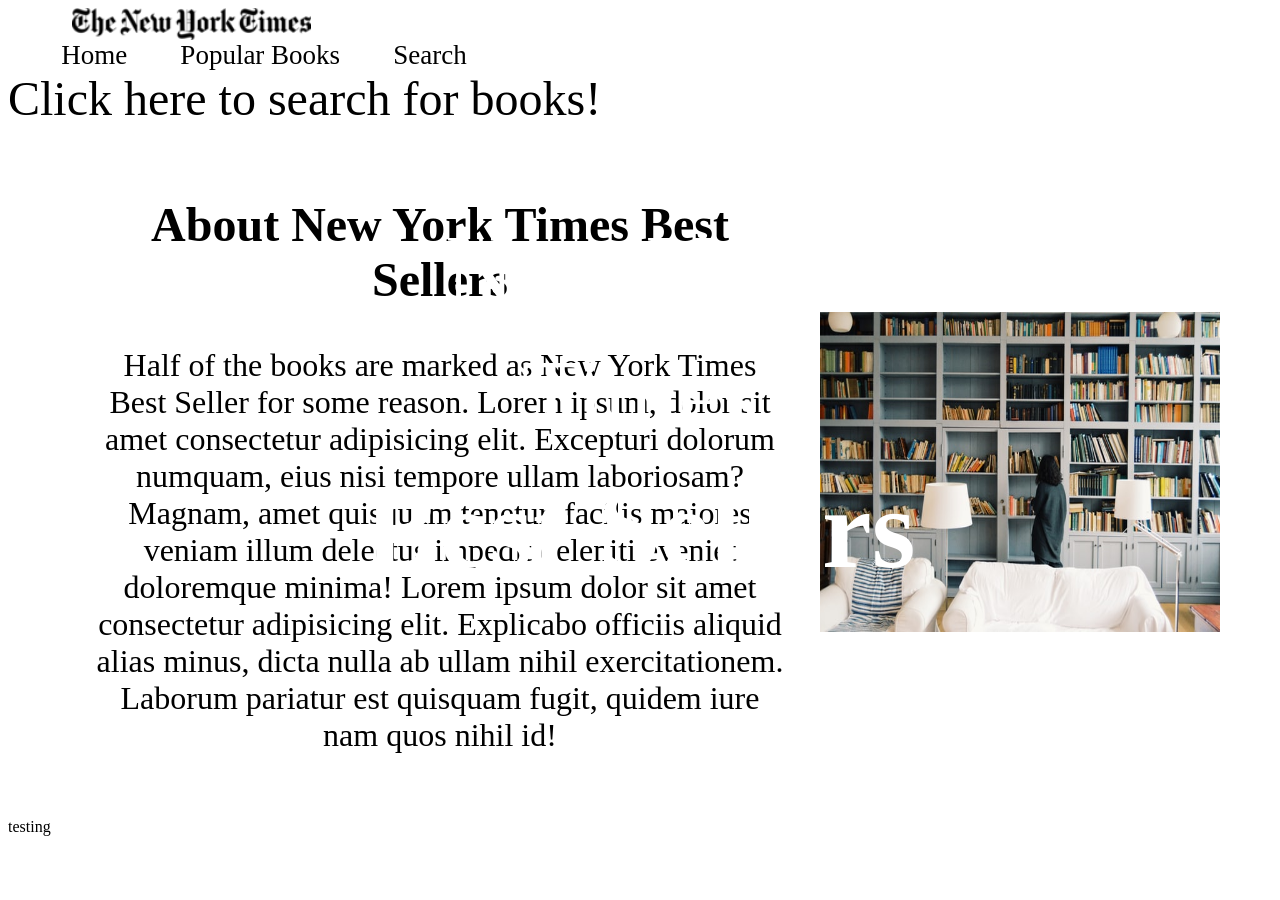
==== src/index.html @ 83e0160d "-" ====
<html lang="en">
  <head>
    <meta charset="UTF-8" />
    <meta name="viewport" content="width=device-width, initial-scale=1.0" />
    <title>New York Best Sellers</title>
    <link href="https://fonts.googleapis.com/css2?family=Roboto:wght@100;400;500;700;900&display=swap" rel="stylesheet">
    <link rel="stylesheet" href="scss/style.scss" />
  </head>
  <body>
    <section class="header">
      <div class="heading">
        <span class="title">New York Times</span>
        <span class="title2">Best Sellers</span>
      </div>
    </section>
    <section class="nav-bar">
      <a href="index.html"><img class="logo" src="img/nytlogo.png"></img></a>
      <div class="nav-btns">
        <a class="nav-btn home" href="index.html">Home</a>
        <a class="nav-btn popular" href="#popular-books">Popular Books</a>
        <a class="nav-btn search" href="search.html">Search</a>
      </div>
    </section>
    <section class="about">
      <a class="search-line" href="search.html">Click here to search for books!</a>
      <div class="about-nyt">
        <div class="aboutnyt-text">
          <h1 class="about-header">About New York Times Best Sellers</h1>
          <p class="about-paragraph">Half of the books are marked as New York Times Best Seller for some reason. Lorem ipsum, dolor sit amet consectetur adipisicing elit. Excepturi dolorum numquam, eius nisi tempore ullam laboriosam? Magnam, amet quisquam tenetur, facilis maiores veniam illum delectus impedit deleniti eveniet doloremque minima! Lorem ipsum dolor sit amet consectetur adipisicing elit. Explicabo officiis aliquid alias minus, dicta nulla ab ullam nihil exercitationem. Laborum pariatur est quisquam fugit, quidem iure nam quos nihil id!</p>
        </div>
        <img class="nyt-pic" src="scss/imgs/books2.jpg">
      </div>
    </section>
    <section class="popular-books">
      <div class="testing">testing</div>
    </section>
  </body>
</html>
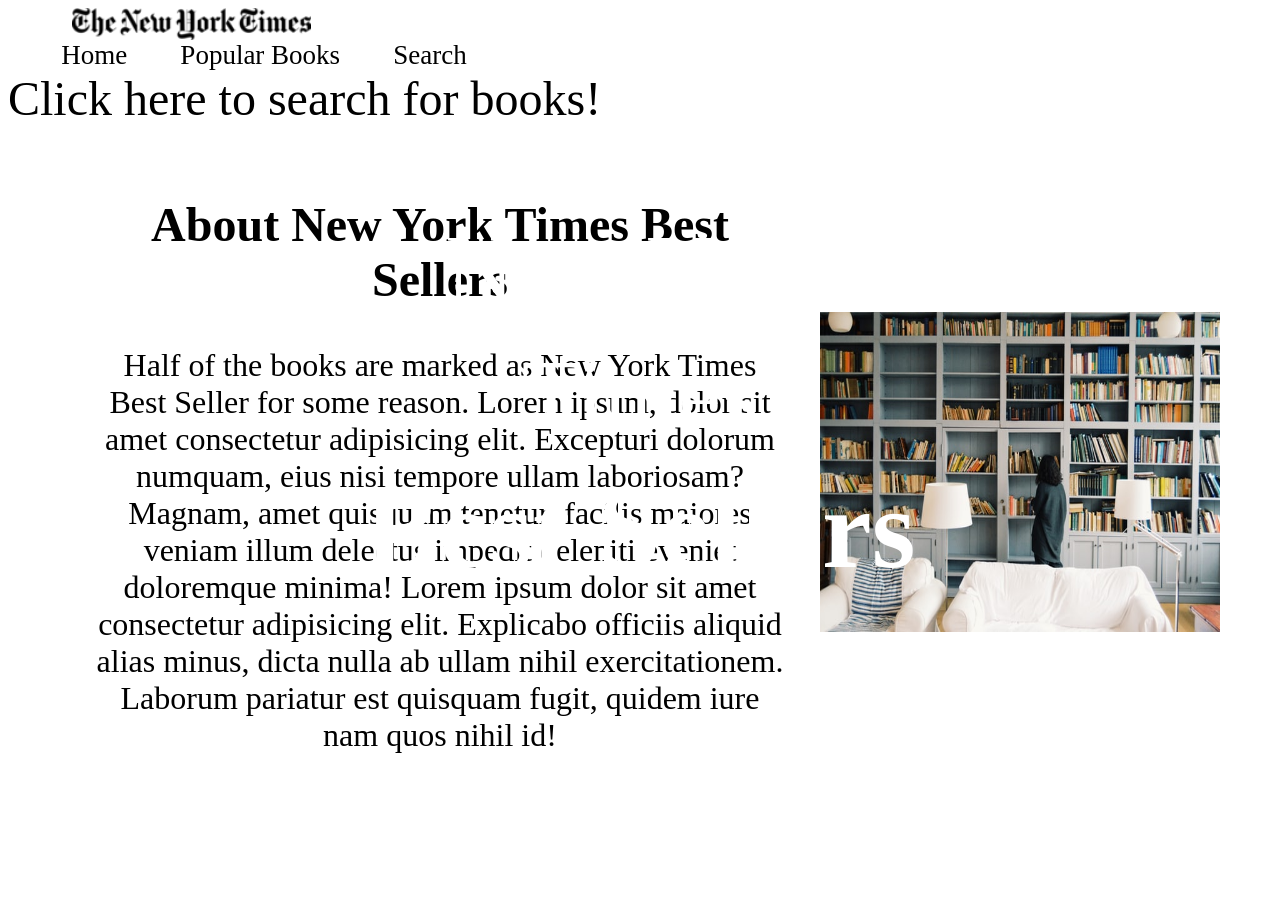
==== commit 6a18c202: "search bar" ====
--- a/src/index.html
+++ b/src/index.html
@@ -32,7 +32,7 @@
       </div>
     </section>
     <section class="popular-books">
-      <div class="testing">testing</div>
+      
     </section>
   </body>
 </html>
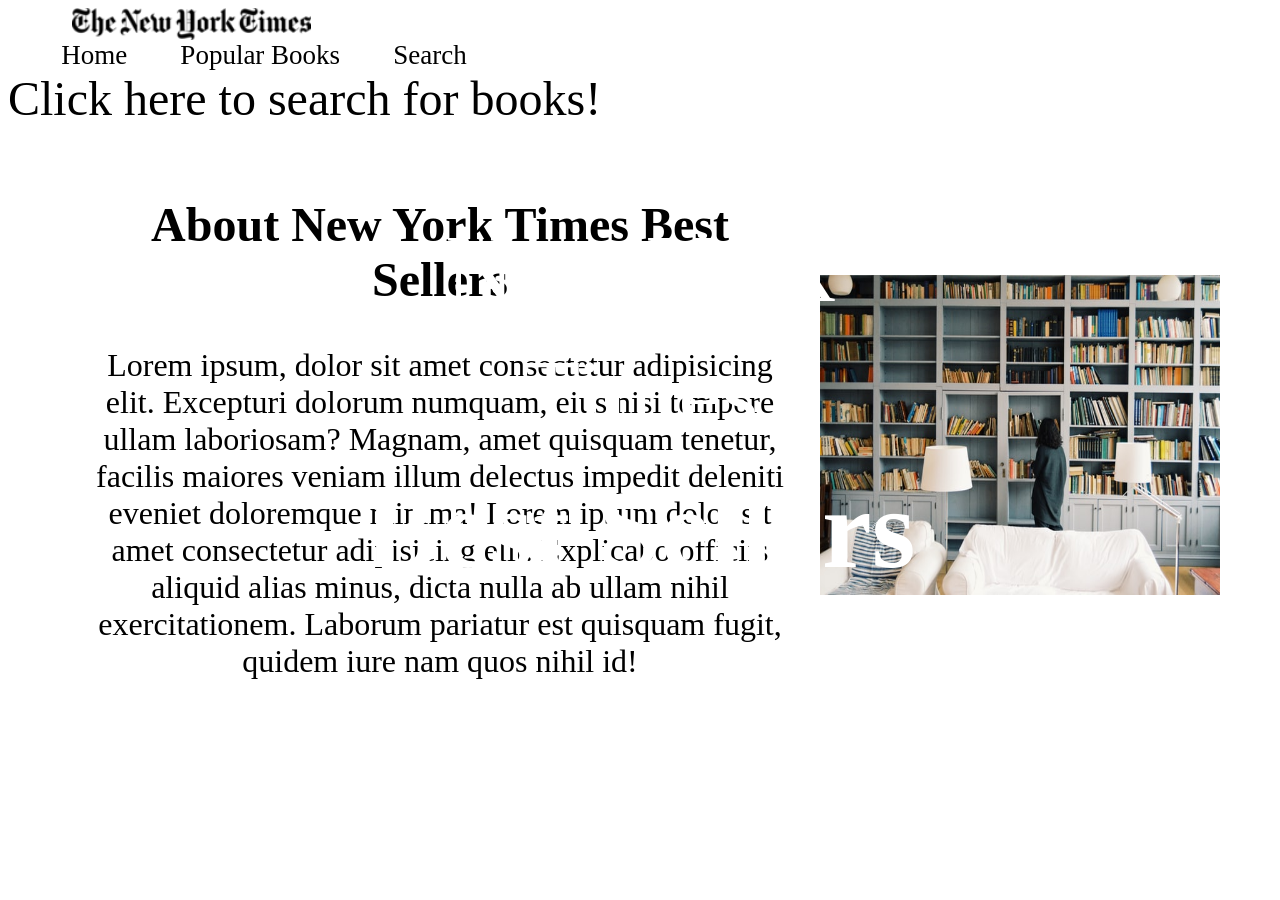
==== commit 31095c95: "next/previous btns" ====
--- a/src/index.html
+++ b/src/index.html
@@ -26,7 +26,7 @@
       <div class="about-nyt">
         <div class="aboutnyt-text">
           <h1 class="about-header">About New York Times Best Sellers</h1>
-          <p class="about-paragraph">Half of the books are marked as New York Times Best Seller for some reason. Lorem ipsum, dolor sit amet consectetur adipisicing elit. Excepturi dolorum numquam, eius nisi tempore ullam laboriosam? Magnam, amet quisquam tenetur, facilis maiores veniam illum delectus impedit deleniti eveniet doloremque minima! Lorem ipsum dolor sit amet consectetur adipisicing elit. Explicabo officiis aliquid alias minus, dicta nulla ab ullam nihil exercitationem. Laborum pariatur est quisquam fugit, quidem iure nam quos nihil id!</p>
+          <p class="about-paragraph">Lorem ipsum, dolor sit amet consectetur adipisicing elit. Excepturi dolorum numquam, eius nisi tempore ullam laboriosam? Magnam, amet quisquam tenetur, facilis maiores veniam illum delectus impedit deleniti eveniet doloremque minima! Lorem ipsum dolor sit amet consectetur adipisicing elit. Explicabo officiis aliquid alias minus, dicta nulla ab ullam nihil exercitationem. Laborum pariatur est quisquam fugit, quidem iure nam quos nihil id!</p>
         </div>
         <img class="nyt-pic" src="scss/imgs/books2.jpg">
       </div>
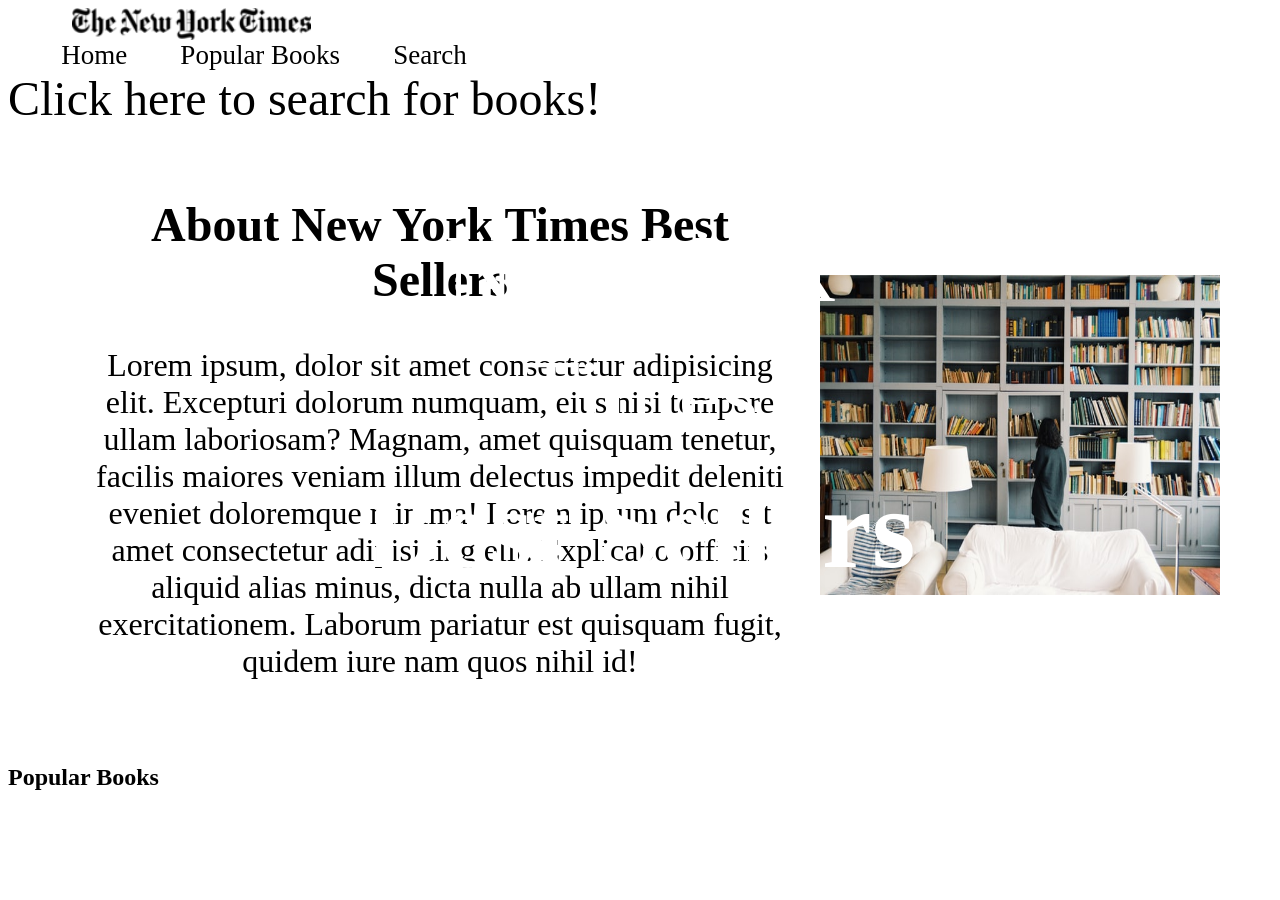
==== commit 9ce6b151: "Update index.html" ====
--- a/src/index.html
+++ b/src/index.html
@@ -32,7 +32,11 @@
       </div>
     </section>
     <section class="popular-books">
-      
+      <h1 class="popular-header">Popular Books</h1>
+        <div class="popular-list">
+          <div class="book">
+          </div>
+        </div>
     </section>
   </body>
 </html>
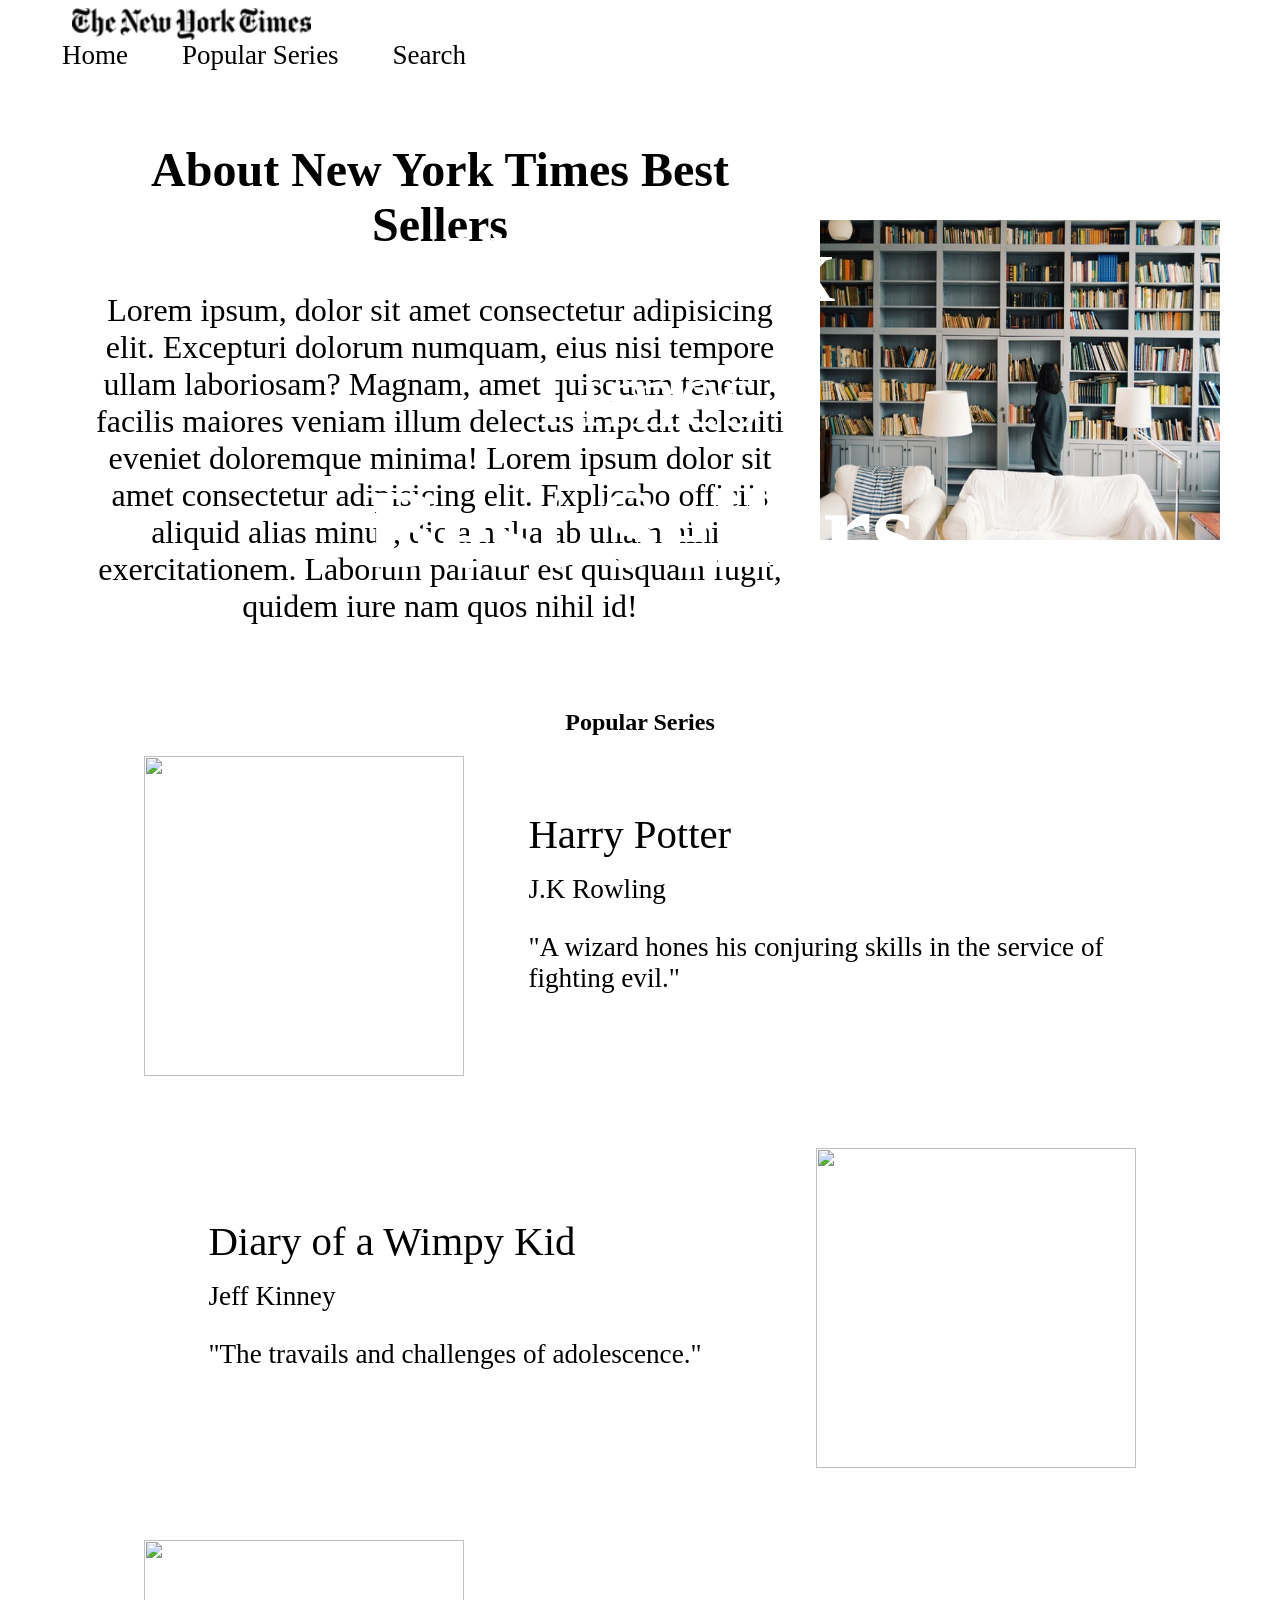
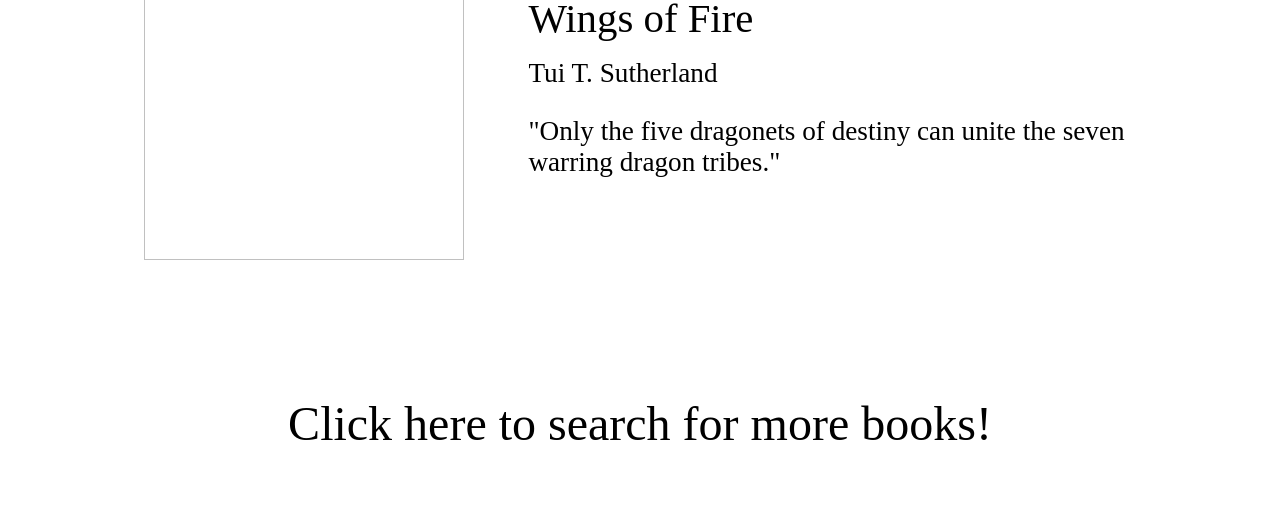
==== commit cd3beaea: "-" ====
--- a/src/index.html
+++ b/src/index.html
@@ -17,12 +17,11 @@
       <a href="index.html"><img class="logo" src="img/nytlogo.png"></img></a>
       <div class="nav-btns">
         <a class="nav-btn home" href="index.html">Home</a>
-        <a class="nav-btn popular" href="#popular-books">Popular Books</a>
+        <a class="nav-btn popular" href="#popular-books">Popular Series</a>
         <a class="nav-btn search" href="search.html">Search</a>
       </div>
     </section>
     <section class="about">
-      <a class="search-line" href="search.html">Click here to search for books!</a>
       <div class="about-nyt">
         <div class="aboutnyt-text">
           <h1 class="about-header">About New York Times Best Sellers</h1>
@@ -31,12 +30,35 @@
         <img class="nyt-pic" src="scss/imgs/books2.jpg">
       </div>
     </section>
-    <section class="popular-books">
-      <h1 class="popular-header">Popular Books</h1>
+    <section id="popular-books">
+      <h1 class="popular-header">Popular Series</h1>
         <div class="popular-list">
           <div class="book">
+            <img class="popular-book-img" src="https://storage.googleapis.com/du-prd/books/images/9780590353427.jpg">
+            <div class="popular-book-info">
+              <h1 class="popular-book-title">Harry Potter</h1>
+              <p class="popular-book-author">J.K Rowling</p>
+              <p class="popular-book-description">"A wizard hones his conjuring skills in the service of fighting evil."</p>
+            </div>
+          </div>
+          <div class="book reverse">
+            <img class="popular-book-img" src="https://storage.googleapis.com/du-prd/books/images/9781419711329.jpg">
+            <div class="popular-book-info">
+              <h1 class="popular-book-title">Diary of a Wimpy Kid</h1>
+              <p class="popular-book-author">Jeff Kinney</p>
+              <p class="popular-book-description">"The travails and challenges of adolescence."</p>
+            </div>
+          </div>
+          <div class="book">
+            <img class="popular-book-img" src="https://storage.googleapis.com/du-prd/books/images/9780545349215.jpg">
+            <div class="popular-book-info">
+              <h1 class="popular-book-title">Wings of Fire</h1>
+              <p class="popular-book-author">Tui T. Sutherland</p>
+              <p class="popular-book-description">"Only the five dragonets of destiny can unite the seven warring dragon tribes."</p>
+            </div>
           </div>
         </div>
+        <a class="search-line" href="search.html">Click here to search for more books!</a>
     </section>
   </body>
 </html>
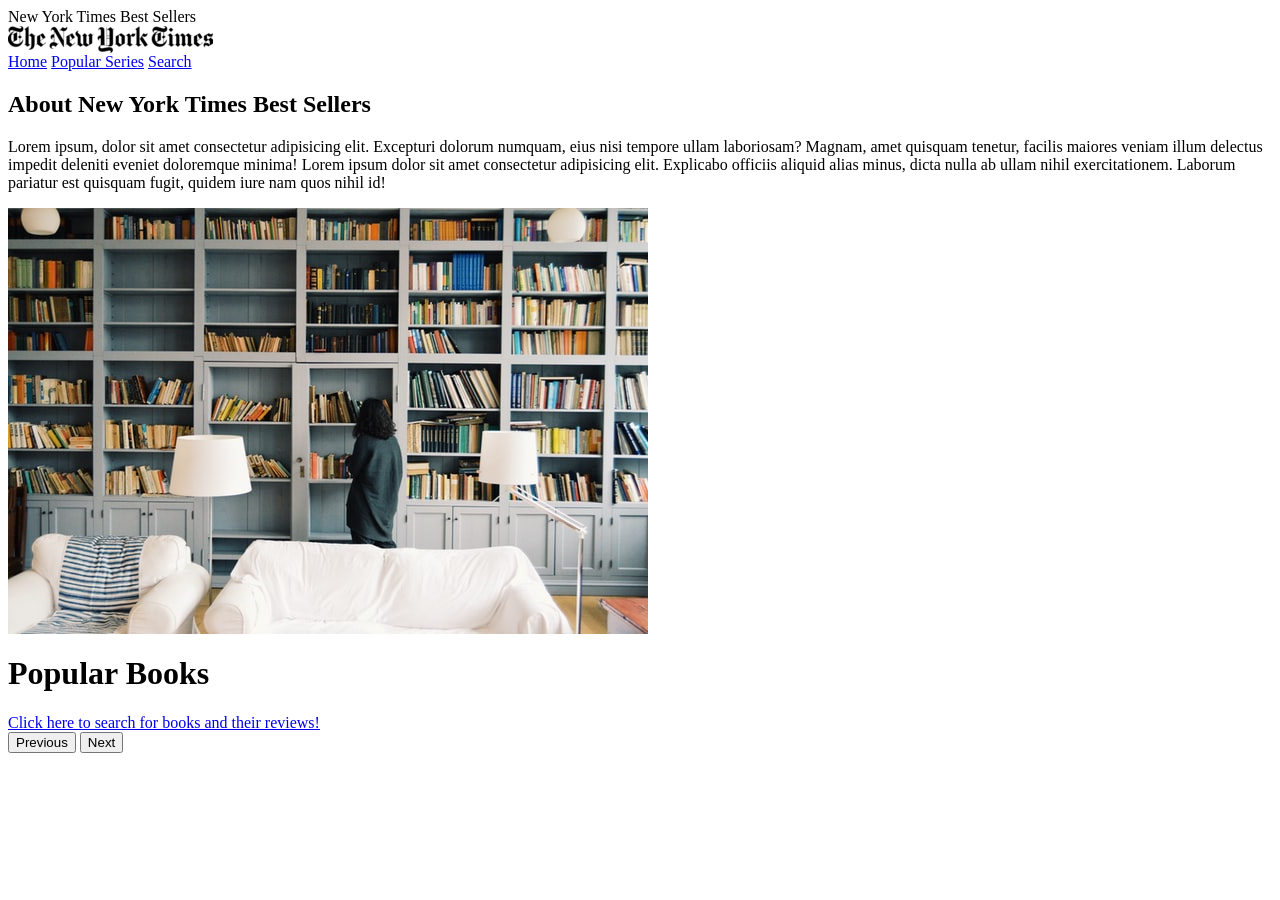
==== commit 67b49455: "-" ====
--- a/src/index.html
+++ b/src/index.html
@@ -30,35 +30,20 @@
         <img class="nyt-pic" src="scss/imgs/books2.jpg">
       </div>
     </section>
+    <div class="popular-heading">
+      <h1 class="popular-header">Popular Books</h1>
+      <a class="search-line" href="search.html">Click here to search for books and their reviews!</a>
+    </div>
     <section id="popular-books">
-      <h1 class="popular-header">Popular Series</h1>
-        <div class="popular-list">
-          <div class="book">
-            <img class="popular-book-img" src="https://storage.googleapis.com/du-prd/books/images/9780590353427.jpg">
-            <div class="popular-book-info">
-              <h1 class="popular-book-title">Harry Potter</h1>
-              <p class="popular-book-author">J.K Rowling</p>
-              <p class="popular-book-description">"A wizard hones his conjuring skills in the service of fighting evil."</p>
-            </div>
-          </div>
-          <div class="book reverse">
-            <img class="popular-book-img" src="https://storage.googleapis.com/du-prd/books/images/9781419711329.jpg">
-            <div class="popular-book-info">
-              <h1 class="popular-book-title">Diary of a Wimpy Kid</h1>
-              <p class="popular-book-author">Jeff Kinney</p>
-              <p class="popular-book-description">"The travails and challenges of adolescence."</p>
-            </div>
-          </div>
-          <div class="book">
-            <img class="popular-book-img" src="https://storage.googleapis.com/du-prd/books/images/9780545349215.jpg">
-            <div class="popular-book-info">
-              <h1 class="popular-book-title">Wings of Fire</h1>
-              <p class="popular-book-author">Tui T. Sutherland</p>
-              <p class="popular-book-description">"Only the five dragonets of destiny can unite the seven warring dragon tribes."</p>
-            </div>
-          </div>
-        </div>
-        <a class="search-line" href="search.html">Click here to search for more books!</a>
+  
     </section>
+    <section class="page-btns">
+      <div class="page-nav">
+          <button class="previous-btn">Previous</button>
+          <button class="next-btn">Next</button>
+      </div>
+    </section>
+  
+  <script src="js/index.js"></script>
   </body>
 </html>
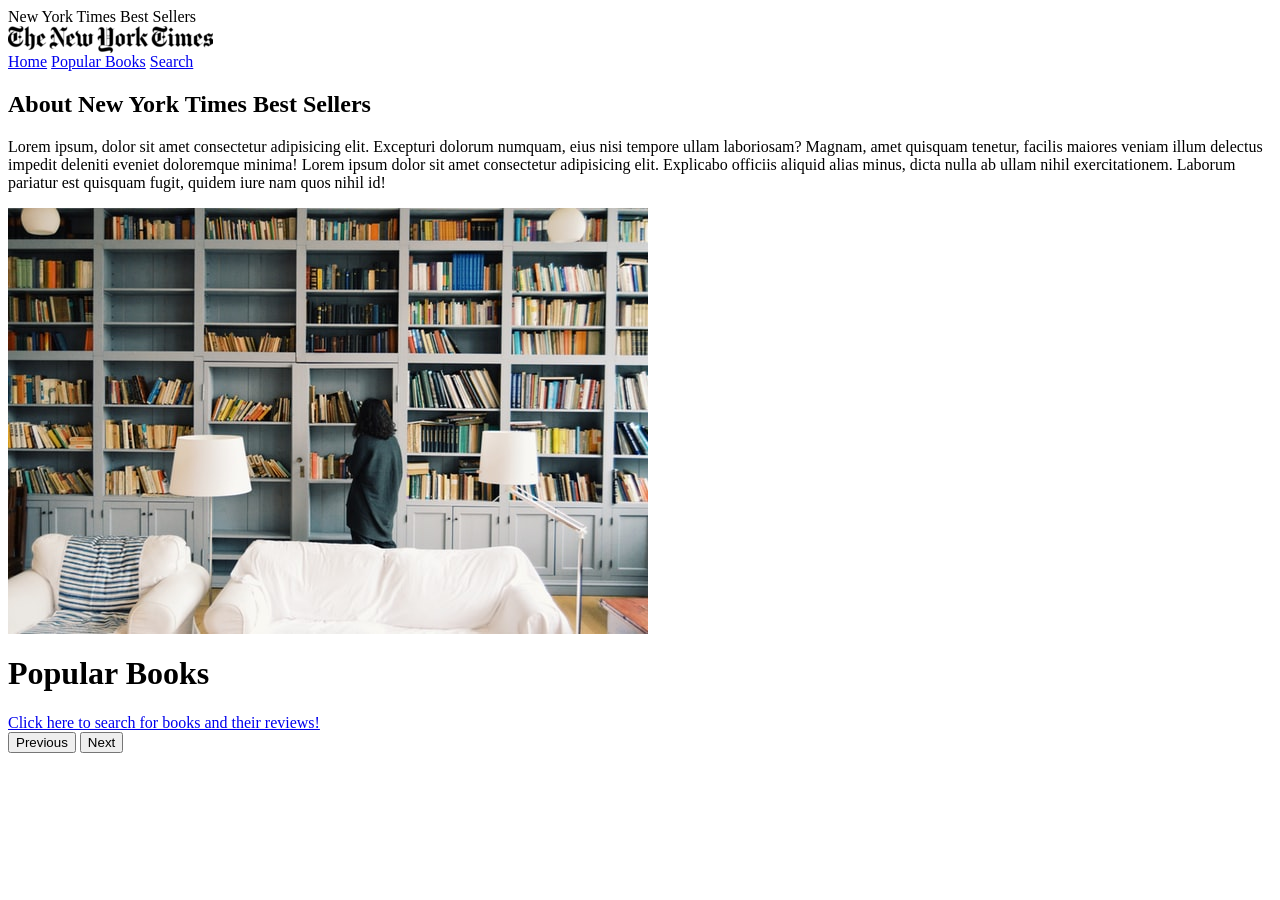
==== commit f6d81efd: "-" ====
--- a/src/index.html
+++ b/src/index.html
@@ -17,7 +17,7 @@
       <a href="index.html"><img class="logo" src="img/nytlogo.png"></img></a>
       <div class="nav-btns">
         <a class="nav-btn home" href="index.html">Home</a>
-        <a class="nav-btn popular" href="#popular-books">Popular Series</a>
+        <a class="nav-btn popular" href="#popular-books">Popular Books</a>
         <a class="nav-btn search" href="search.html">Search</a>
       </div>
     </section>
